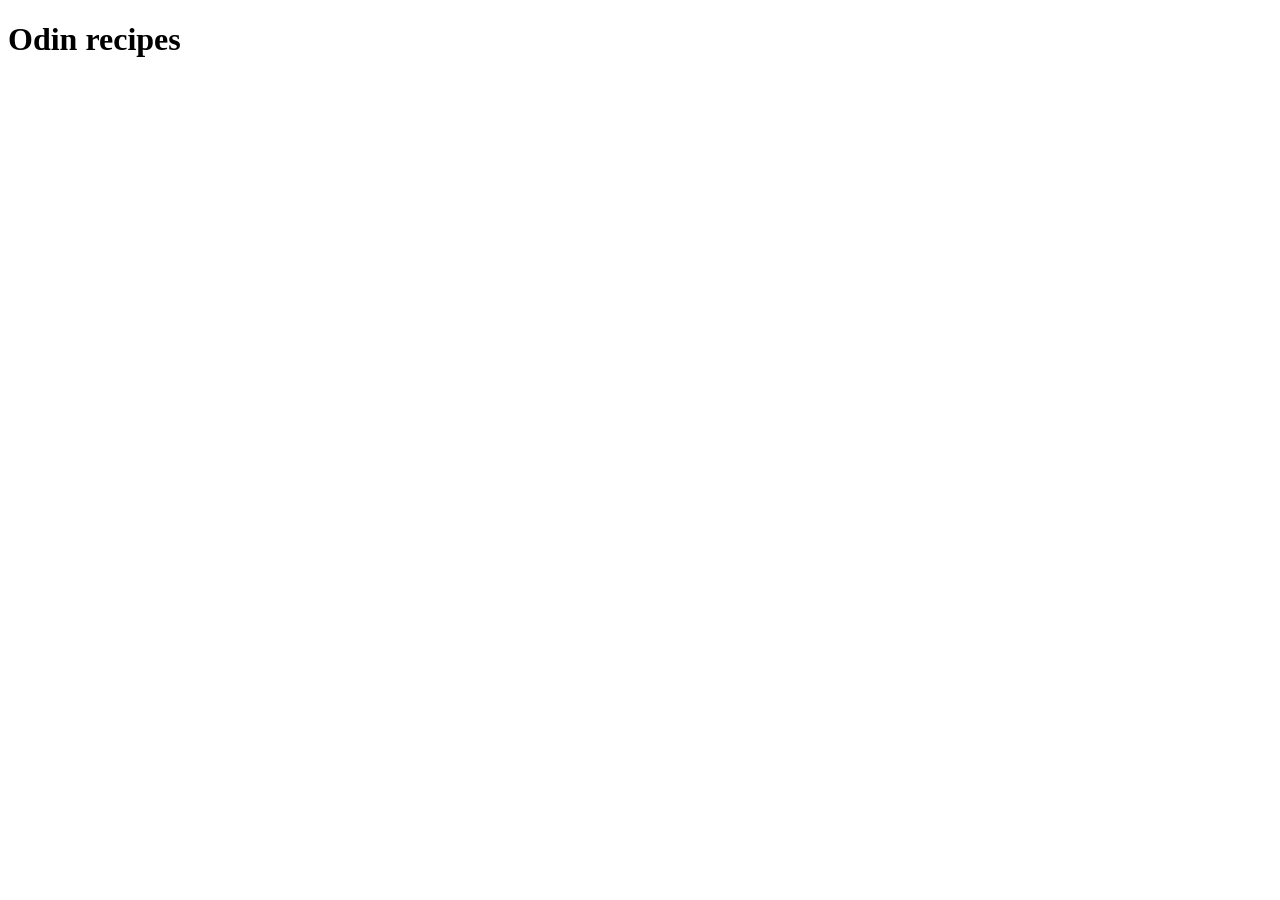
==== index.html @ 486184b3 "add index.html with boilerplate code and heading" ====
<!DOCTYPE html>
<html lang="en">
<head>
    <meta charset="UTF-8">
    <meta name="viewport" content="width=device-width, initial-scale=1.0">
    <title>Document</title>
</head>
<body>
    <h1>Odin recipes</h1>
</body>
</html>
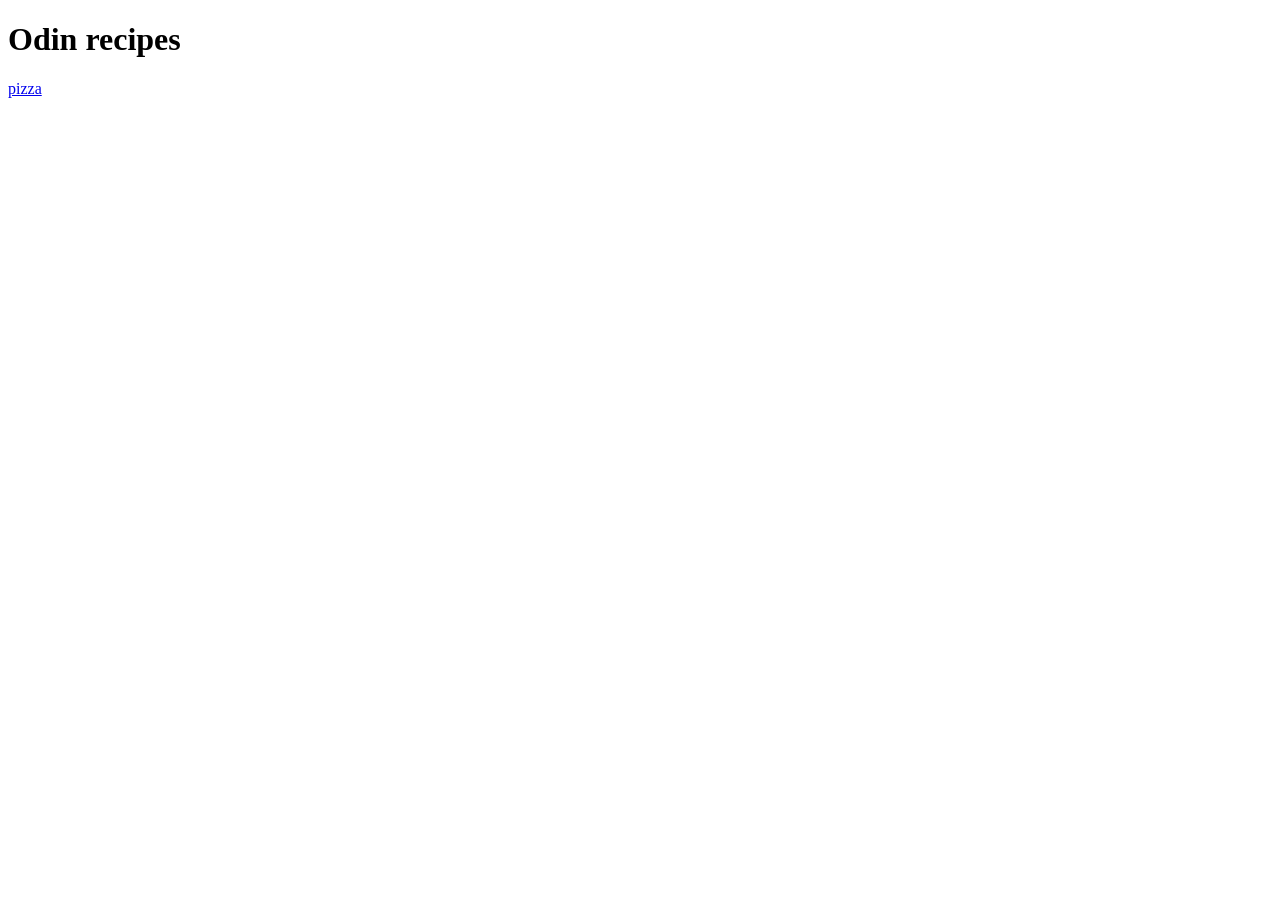
==== commit 7c05b869: "add links to navigate to pizza.html and index.html" ====
--- a/index.html
+++ b/index.html
@@ -7,5 +7,6 @@
 </head>
 <body>
     <h1>Odin recipes</h1>
+    <a href="recipes/pizza.html">pizza</a>
 </body>
 </html>
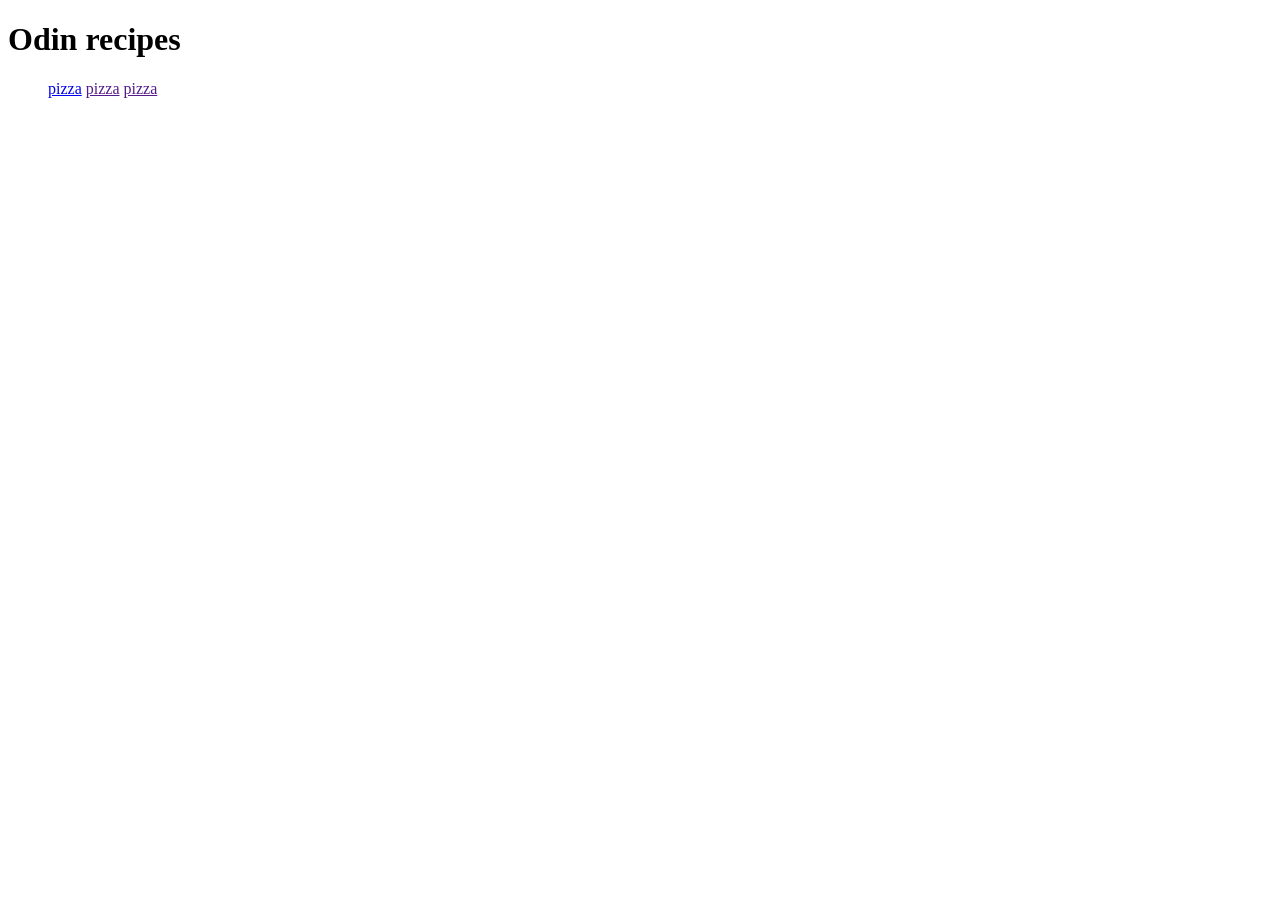
==== commit 8546699d: "initialise burger + spagbol and add list to index" ====
--- a/index.html
+++ b/index.html
@@ -3,10 +3,14 @@
 <head>
     <meta charset="UTF-8">
     <meta name="viewport" content="width=device-width, initial-scale=1.0">
-    <title>Document</title>
+    <title>Main Page</title>
 </head>
 <body>
     <h1>Odin recipes</h1>
-    <a href="recipes/pizza.html">pizza</a>
+    <ul>
+        <a href="recipes/pizza.html">pizza</a>
+        <a href="">pizza</a>
+        <a href="">pizza</a>
+    </ul>
 </body>
 </html>
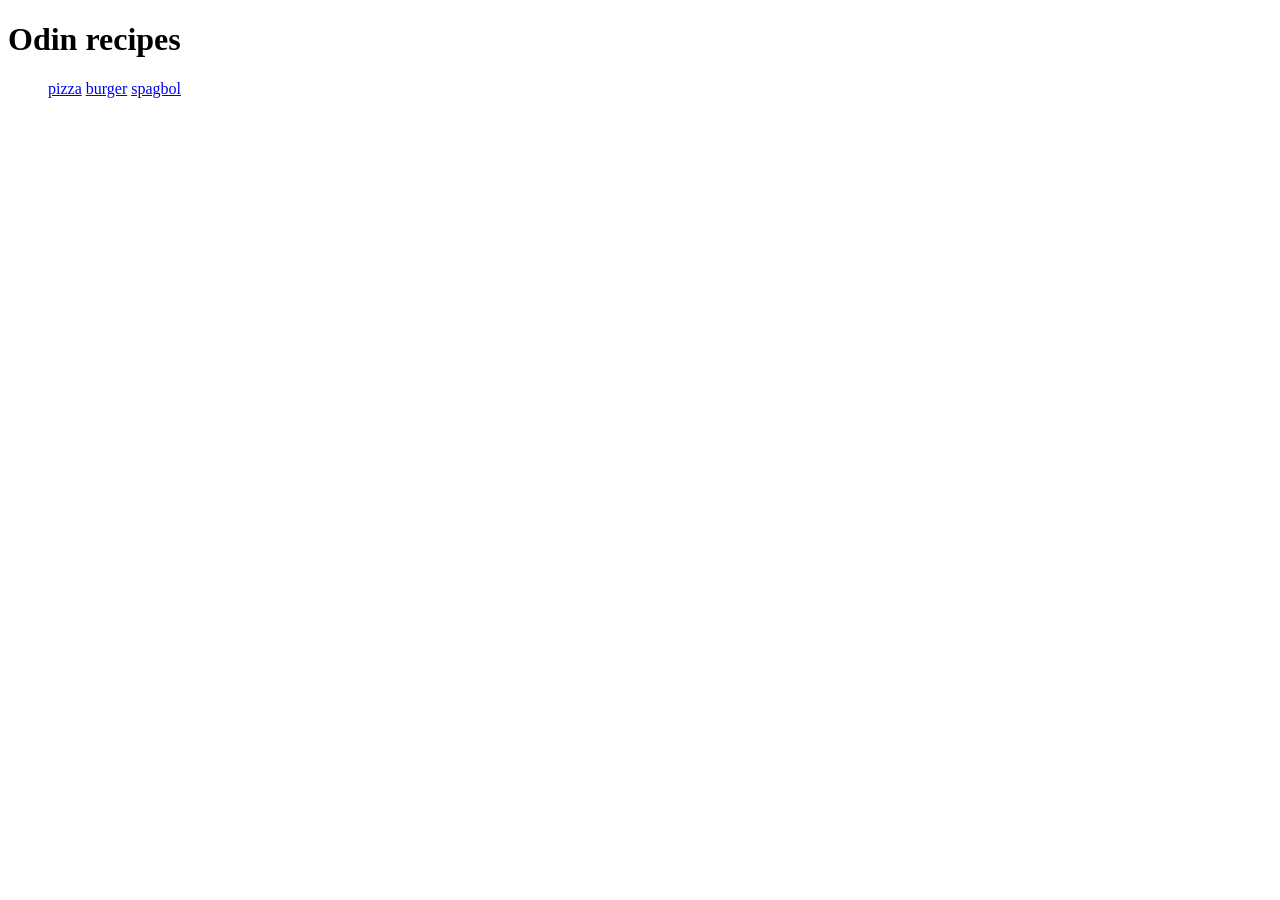
==== commit a36648b4: "add links to other recipes and imgs for both" ====
--- a/index.html
+++ b/index.html
@@ -9,8 +9,8 @@
     <h1>Odin recipes</h1>
     <ul>
         <a href="recipes/pizza.html">pizza</a>
-        <a href="">pizza</a>
-        <a href="">pizza</a>
+        <a href="recipes/burger.html">burger</a>
+        <a href="recipes/spagbol.html">spagbol</a>
     </ul>
 </body>
 </html>
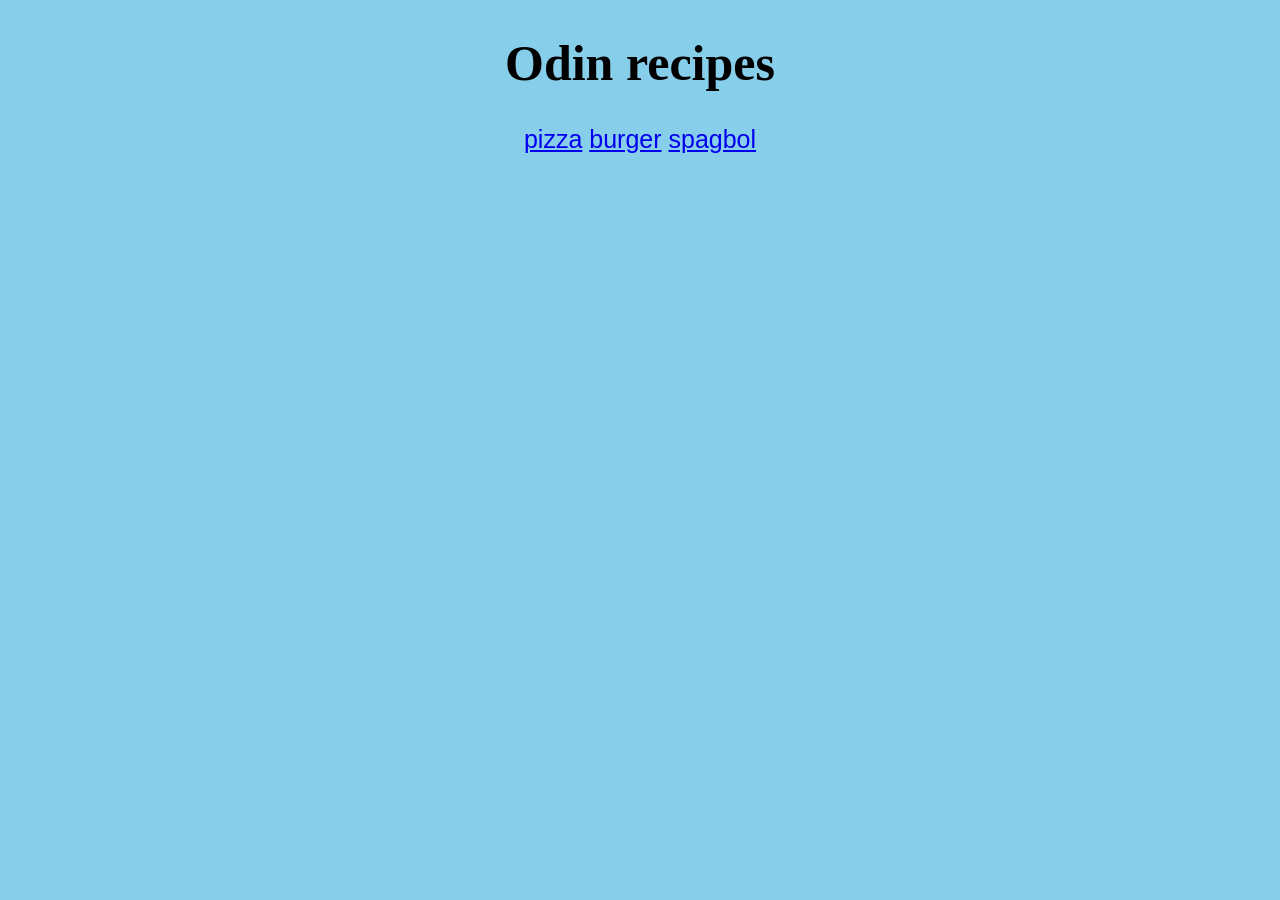
==== commit 3bcf7e8c: "add basic styling for all pages used previous css learning to add some style to the pages , as they " ====
--- a/index.html
+++ b/index.html
@@ -4,13 +4,18 @@
     <meta charset="UTF-8">
     <meta name="viewport" content="width=device-width, initial-scale=1.0">
     <title>Main Page</title>
+    <link rel="stylesheet" href="style.css" >
 </head>
 <body>
-    <h1>Odin recipes</h1>
-    <ul>
+
+    <h1 class="title">Odin recipes</h1>
+
+    <ul class="recipes">
         <a href="recipes/pizza.html">pizza</a>
         <a href="recipes/burger.html">burger</a>
         <a href="recipes/spagbol.html">spagbol</a>
     </ul>
+    
+
 </body>
 </html>
--- a/style.css
+++ b/style.css
@@ -0,0 +1,23 @@
+body{
+    background: skyblue;
+    font-family: Arial, Helvetica, sans-serif;
+}
+
+.title{
+    font-family: "Times New Roman", Times, serif;;
+    color:black;
+    font-size:50px;
+    text-align: center;
+}
+
+.recipes
+{
+    text-align: center;
+    font-size: 25px;
+}
+
+ul,li{
+    margin: 0;
+   padding: 0;
+}
+
